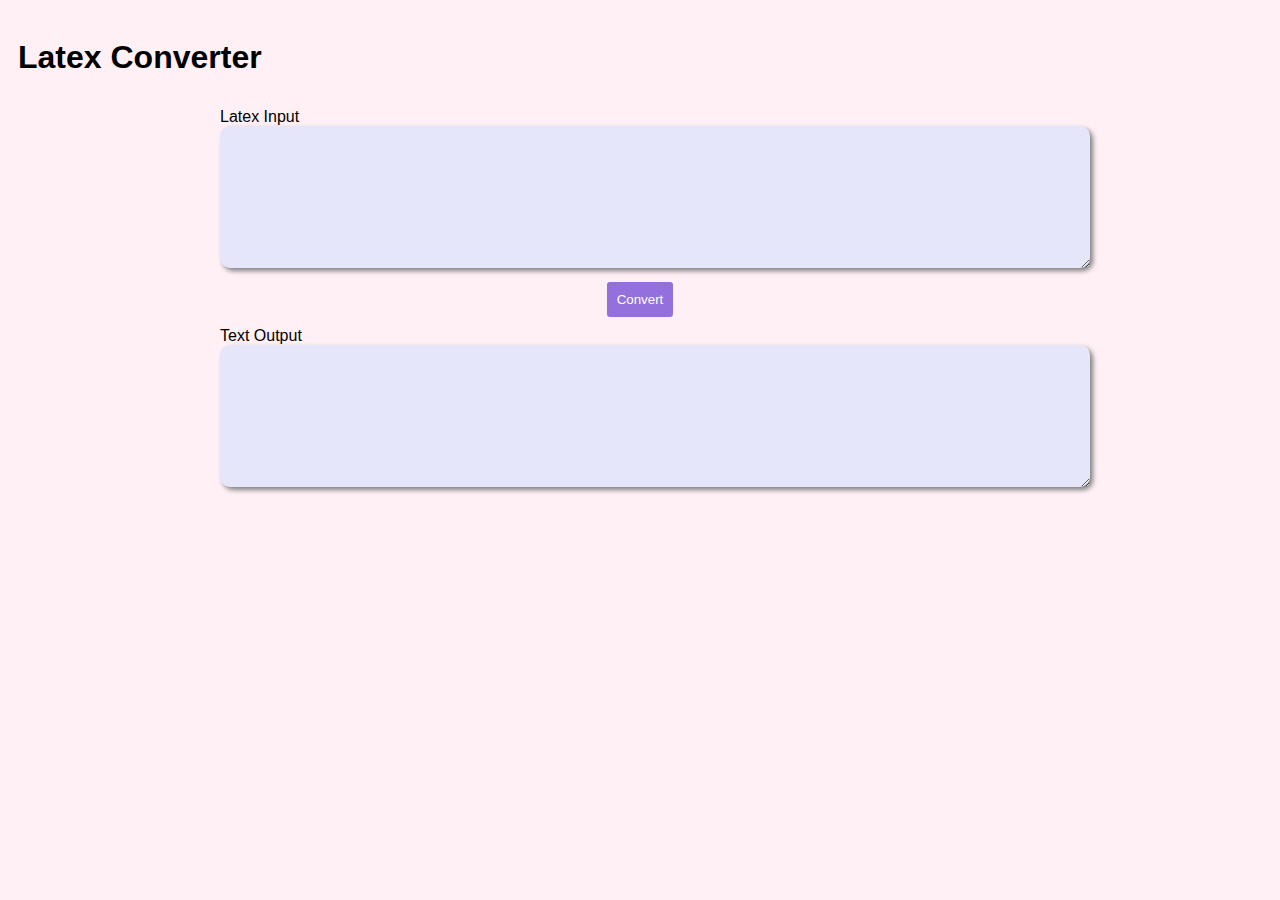
==== public/index.html @ e5caf216 "moved static files to public" ====
<!DOCTYPE HTML>
<html>
    <head>
        <link rel="stylesheet" href="style.css" />
        <link rel="stylesheet" href="https://cdnjs.cloudflare.com/ajax/libs/font-awesome/4.7.0/css/font-awesome.min.css">

    </head>
    <body>
        <div class="header"><h1>Latex Converter</h1></div>
        <section class="container">
            <label for="input">Latex Input</label>
            <textarea id="input" name="latex" cols="40" rows="4" spellcheck="false"></textarea>
            <button onClick="convert()">
                <span id="loader"><i class="fa fa-spinner fa-spin"></i> Converting</span>
                <span id="btnText">Convert</span>
            </button>
            <label for="output">Text Output</label>
            <textarea id="output" cols="40" rows="4" spellcheck="false"></textarea>
        </section>
        
         <script>
             async function convert() {
                const loader = document.getElementById("loader");
                const btnText = document.getElementById("btnText");
                loader.style.display="block"; //show loader
                btnText.style.display="none"; // hide text
                 
                try{
                response = await fetch(`https://latex-parser.herokuapp.com/?latex=${encodeURIComponent(document.getElementById("input").value)}`); // make api request
                    loader.style.display="none"; // end loading animation
                    btnText.style.display="block"; // show text
                }
                catch(err){
                    loader.style.display="none"; //end loading animation
                    btnText.style.display="block"; // show text
                    window.alert("Error");
             }
                 
                response.json().then( data => {
                    document.getElementById("output").value = data.text; // print respose
                })
             }
        </script> 
    </body>
</html>
---- public/style.css ----
html {
    background-color: lavenderblush;
}
* {
    font-family: arial;
}
.header {
    padding: 10px;
}
.container {
    width: 840px;
    margin: 0px auto;
}
textarea {
    width: 100%;
    outline: none;
    border: none;
    background-color: lavender;
    padding: 15px;
    border-radius: 10px;
    box-shadow: 3px 3px 5px gray;
    font-size: 1.5em;
}
button{
    margin: 10px auto;
    outline: none;
    border: none;
    background-color: mediumpurple;
    color: white;
    border-radius: 3px;
    padding: 10px;
    display:block;
}
#loader {
    display: none;
}
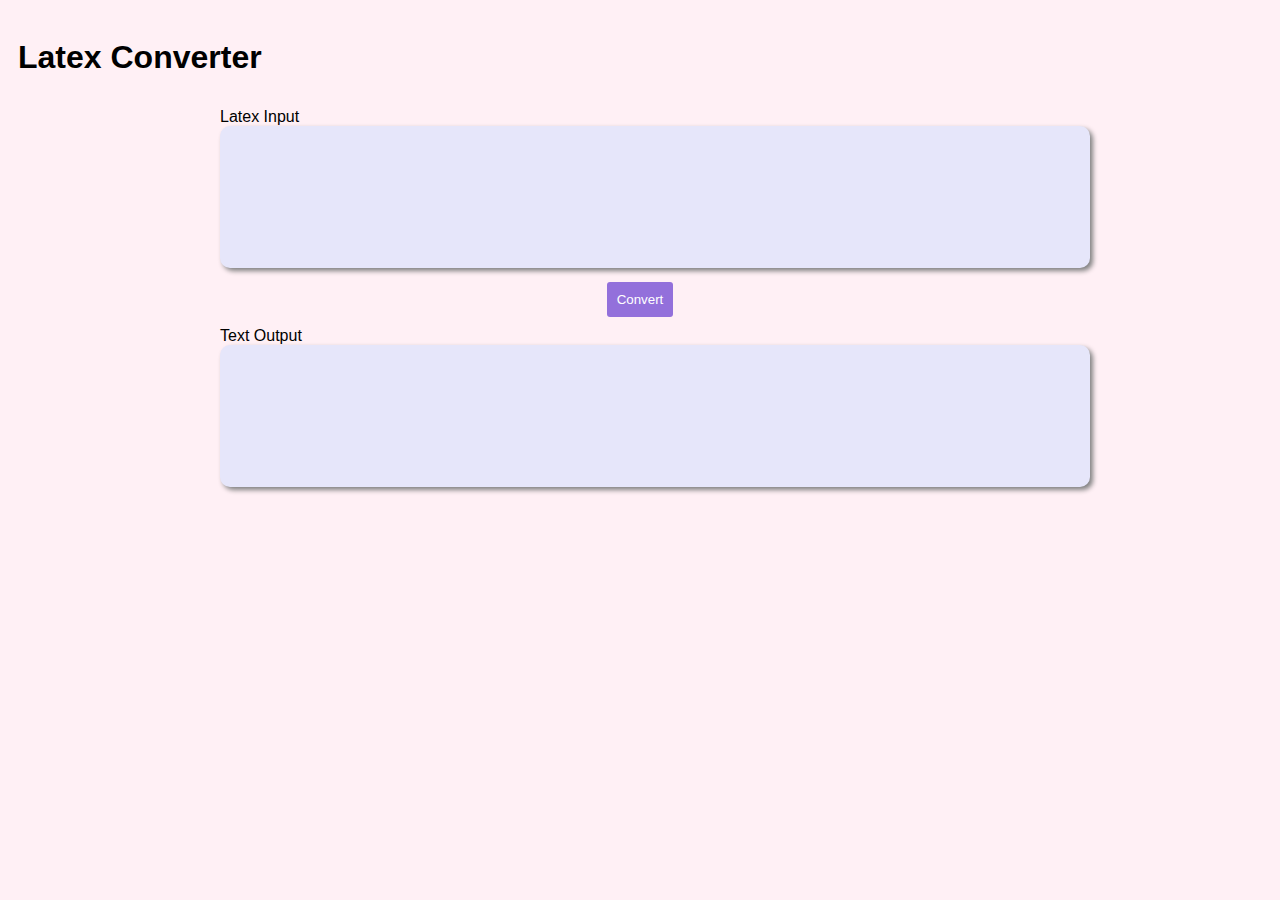
==== commit d7246f71: "changed to eventlistener" ====
--- a/public/index.html
+++ b/public/index.html
@@ -1,45 +1,46 @@
-<!DOCTYPE HTML>
-<html>
-    <head>
-        <link rel="stylesheet" href="style.css" />
-        <link rel="stylesheet" href="https://cdnjs.cloudflare.com/ajax/libs/font-awesome/4.7.0/css/font-awesome.min.css">
-
-    </head>
-    <body>
-        <div class="header"><h1>Latex Converter</h1></div>
-        <section class="container">
-            <label for="input">Latex Input</label>
-            <textarea id="input" name="latex" cols="40" rows="4" spellcheck="false"></textarea>
-            <button onClick="convert()">
-                <span id="loader"><i class="fa fa-spinner fa-spin"></i> Converting</span>
-                <span id="btnText">Convert</span>
-            </button>
-            <label for="output">Text Output</label>
-            <textarea id="output" cols="40" rows="4" spellcheck="false"></textarea>
-        </section>
-        
-         <script>
-             async function convert() {
-                const loader = document.getElementById("loader");
-                const btnText = document.getElementById("btnText");
-                loader.style.display="block"; //show loader
-                btnText.style.display="none"; // hide text
-                 
-                try{
-                response = await fetch(`https://latex-parser.herokuapp.com/?latex=${encodeURIComponent(document.getElementById("input").value)}`); // make api request
-                    loader.style.display="none"; // end loading animation
-                    btnText.style.display="block"; // show text
-                }
-                catch(err){
-                    loader.style.display="none"; //end loading animation
-                    btnText.style.display="block"; // show text
-                    window.alert("Error");
-             }
-                 
-                response.json().then( data => {
-                    document.getElementById("output").value = data.text; // print respose
-                })
-             }
-        </script> 
-    </body>
-</html>+<!DOCTYPE HTML>
+<html>
+    <head>
+        <link rel="stylesheet" href="style.css" />
+        <link rel="stylesheet" href="https://cdnjs.cloudflare.com/ajax/libs/font-awesome/4.7.0/css/font-awesome.min.css">
+
+    </head>
+    <body>
+        <div class="header"><h1>Latex Converter</h1></div>
+        <section class="container">
+            <label for="input">Latex Input</label>
+            <textarea id="input" name="latex" cols="40" rows="4" spellcheck="false"></textarea>
+	    <button id="convertBtn">
+                <span id="loader"><i class="fa fa-spinner fa-spin"></i> Converting</span>
+                <span id="btnText">Convert</span>
+            </button>
+            <label for="output">Text Output</label>
+            <textarea id="output" cols="40" rows="4" spellcheck="false"></textarea>
+        </section>
+        
+         <script>
+		document.getElementById("convertBtn").addEventListener("click",convert);
+             async function convert() {
+                const loader = document.getElementById("loader");
+                const btnText = document.getElementById("btnText");
+                loader.style.display="block"; //show loader
+                btnText.style.display="none"; // hide text
+                 
+                try{
+                response = await fetch(`https://latex.seyongpark.me/api/?latex=${encodeURIComponent(document.getElementById("input").value)}`); // make api request
+                    loader.style.display="none"; // end loading animation
+                    btnText.style.display="block"; // show text
+                }
+                catch(err){
+                    loader.style.display="none"; //end loading animation
+                    btnText.style.display="block"; // show text
+                    window.alert("Error");
+             }
+                 
+                response.json().then( data => {
+                    document.getElementById("output").value = data.text; // print respose
+                })
+             }
+        </script> 
+    </body>
+</html>
--- a/public/style.css
+++ b/public/style.css
@@ -1,36 +1,37 @@
-html {
-    background-color: lavenderblush;
-}
-* {
-    font-family: arial;
-}
-.header {
-    padding: 10px;
-}
-.container {
-    width: 840px;
-    margin: 0px auto;
-}
-textarea {
-    width: 100%;
-    outline: none;
-    border: none;
-    background-color: lavender;
-    padding: 15px;
-    border-radius: 10px;
-    box-shadow: 3px 3px 5px gray;
-    font-size: 1.5em;
-}
-button{
-    margin: 10px auto;
-    outline: none;
-    border: none;
-    background-color: mediumpurple;
-    color: white;
-    border-radius: 3px;
-    padding: 10px;
-    display:block;
-}
-#loader {
-    display: none;
+html {
+    background-color: lavenderblush;
+}
+* {
+    font-family: arial;
+}
+.header {
+    padding: 10px;
+}
+.container {
+    width: 840px;
+    margin: 0px auto;
+}
+textarea {
+    width: 100%;
+    outline: none;
+    border: none;
+    background-color: lavender;
+    padding: 15px;
+    border-radius: 10px;
+    box-shadow: 3px 3px 5px gray;
+    font-size: 1.5em;
+    resize: none;
+}
+button{
+    margin: 10px auto;
+    outline: none;
+    border: none;
+    background-color: mediumpurple;
+    color: white;
+    border-radius: 3px;
+    padding: 10px;
+    display:block;
+}
+#loader {
+    display: none;
 }